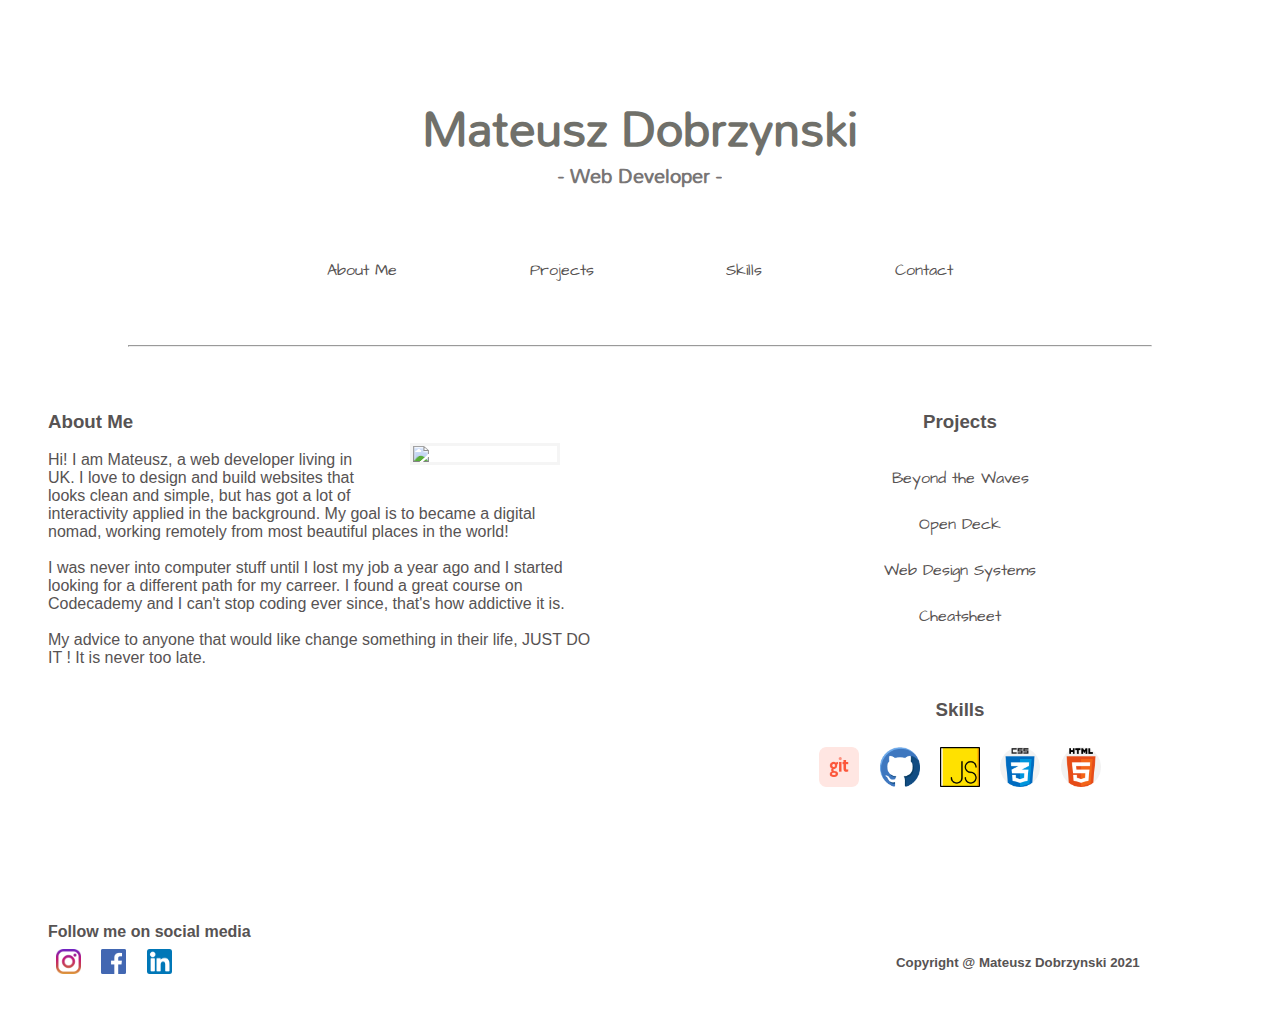
==== contact.html @ cbca0302 "create another stylesheet file to style contact html" ====
<!DOCTYPE html>
<html lang="en">

<head>
    <meta charset="UTF-8">
    <meta name="viewport" content="width=device-width, initial-scale=1.0">
    <title>Contact</title>
    <link rel="stylesheet" href="styles.css">
    <link rel="preconnect" href="https://fonts.gstatic.com">
    <link href="https://fonts.googleapis.com/css2?family=Architects+Daughter&display=swap" rel="stylesheet">
    <link rel="preconnect" href="https://fonts.gstatic.com">
    <link rel="preconnect" href="https://fonts.gstatic.com">
    <link rel="preconnect" href="https://fonts.gstatic.com">
    <link href="https://fonts.googleapis.com/css2?family=Mandali&display=swap" rel="stylesheet">
</head>

<body>
    <header>
        <h1>Mateusz Dobrzynski</h1>
        <h2> - Web Developer - </h2>

        <nav>
            <ul>
                <li>About Me</li>
                <li>Projects</li>
                <li>Skills</li>
                <li>Contact</li>
            </ul>
        </nav>
        <hr width="80%">

    </header>
    <main class="main-section">
        <section class="about-me">
            <div class="me-container">
                <img class="main-image" src="Street Photo Brighton_0016.jpg" width="150px">

                <h3>About Me</h3><br>
                <p>Hi! I am Mateusz, a web developer living in UK. I love to design and build websites that looks clean
                    and simple, but has got a lot of interactivity applied in the background. My goal is to became a
                    digital nomad, working remotely from most beautiful places in the world!</p><br>
                <p>I was never into computer stuff until I lost my job a year ago and I started looking for a different
                    path for my carreer. I found a great course on Codecademy and I can't stop coding ever since, that's
                    how addictive it is.</p><br>
                <p>My advice to anyone that would like change something in their life, JUST DO IT ! It is never too
                    late. </p>

            </div>
        </section>
        <section class="rest">
            <div class="projects-container">
                <h3>Projects</h3><br>
                <ul class="projects-list">
                    <li class="list-2"><a href="https://mateuszdo.github.io/wave/" target=_blank>Beyond the Waves</a>
                    </li>
                    <li class="list-2"><a href="https://mateuszdo.github.io/opendeck/" target=_blank>Open Deck</a></li>
                    <li class="list-2"><a href="https://mateuszdo.github.io/webdesignsystem/" target=_blank>Web Design
                            Systems</a></li>
                    <li class="list-2"><a href="https://mateuszdo.github.io/cheatsheet.github.io/"
                            target=_blank>Cheatsheet</a></li>
                </ul>
            </div>
            <div class="skills-container">
                <h3>Skills</h3><br>
                <img class="list-3" src="git.png" width="40px">
                <img class="list-3" src="github.png" width="40px">
                <img class="list-3" src="js (1).png" width="40px">
                <img class="list-3" src="css.png" width="40px">
                <img class="list-3" src="html-5.png" width="40px">
            </div>
        </section>
    </main>
    <footer>
        <div class="left-footer">
            <h4>Follow me on social media</h4>
            <img class="list-3" src="instagram.png" width="25px">
            <img class="list-3" src="facebook.png" width="25px">
            <img class="list-3" src="linkedin.png" width="25px">
        </div>
        <div class="right-footer">
            <h5>Copyright @ Mateusz Dobrzynski 2021</h5>
        </div>
    </footer>
</body>

</html>
---- styles.css ----
* {
    margin: 0;
    padding: 0;
    box-sizing: border-box;
    font-family: Arial, Helvetica, sans-serif;
    color: rgb(87, 83, 83);
    
}
 

header {
    display: flex;
    flex-direction: column;
    align-items: center;
    margin-top: 5rem;;
}
li {
    display: inline-block;
    padding: 4rem;
    font-family: 'Architects Daughter';
}
a {
    font-family: 'Architects Daughter';
    text-decoration: none;
}
h1 {
    font-size: 3rem;
    font-family: 'Mandali';
    color: rgb(112, 112, 106)
}
h2 {
    font-family: 'Mandali';
    font-size: 1.25rem;
    margin-top: -1.25rem;
    opacity: .8;
}
.main-section {
    width: 100%;
    height: 30rem;
}
.me-container {
    float: left;
    width: 50%;
    height: 20rem;
    padding: 3rem;
    margin-top: 1rem;
    

}
.rest {
    float: right;
    width: 50%;
    height: 20rem;
    padding: 3rem;
    margin-top: 1rem;
    text-align: center;
}
.main-image {
    float: right;
    margin: 2rem;
    border: .2rem solid whitesmoke;

}


.list-2 {
    display: block;
    margin: 0.5rem;
    padding: .5rem;
}
.list-3 {
    margin: .5rem;
}
.skills-container {
    margin-top: 4rem;
}
footer {
    margin-top: 3rem;
}
.left-footer {
    float: left;
    width: 40%;
    margin: 3rem;
    
}
.right-footer {
    float: right;
    width: 30%;
    margin-top: 5rem;
   

}
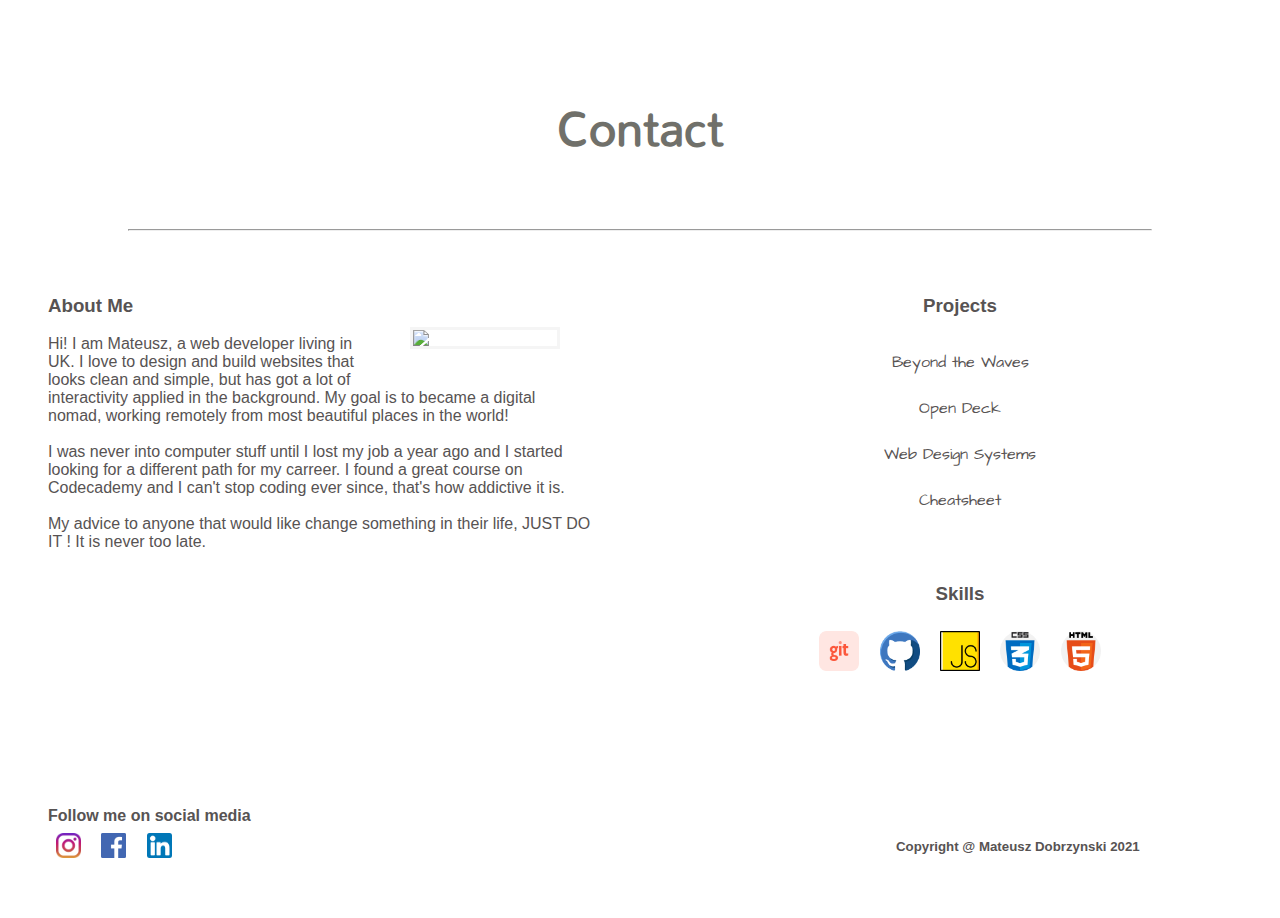
==== commit fcca8487: "link contact with styles2" ====
--- a/contact.html
+++ b/contact.html
@@ -5,7 +5,7 @@
     <meta charset="UTF-8">
     <meta name="viewport" content="width=device-width, initial-scale=1.0">
     <title>Contact</title>
-    <link rel="stylesheet" href="styles.css">
+    <link rel="stylesheet" href="styles2.css">
     <link rel="preconnect" href="https://fonts.gstatic.com">
     <link href="https://fonts.googleapis.com/css2?family=Architects+Daughter&display=swap" rel="stylesheet">
     <link rel="preconnect" href="https://fonts.gstatic.com">
@@ -16,17 +16,8 @@
 
 <body>
     <header>
-        <h1>Mateusz Dobrzynski</h1>
-        <h2> - Web Developer - </h2>
-
-        <nav>
-            <ul>
-                <li>About Me</li>
-                <li>Projects</li>
-                <li>Skills</li>
-                <li>Contact</li>
-            </ul>
-        </nav>
+        <h1>Contact</h1><br><br><br>
+       
         <hr width="80%">
 
     </header>
--- a/styles2.css
+++ b/styles2.css
@@ -0,0 +1,92 @@
+* {
+    margin: 0;
+    padding: 0;
+    box-sizing: border-box;
+    font-family: Arial, Helvetica, sans-serif;
+    color: rgb(87, 83, 83);
+    
+}
+ 
+
+header {
+    display: flex;
+    flex-direction: column;
+    align-items: center;
+    margin-top: 5rem;;
+}
+li {
+    display: inline-block;
+    padding: 4rem;
+    font-family: 'Architects Daughter';
+}
+a {
+    font-family: 'Architects Daughter';
+    text-decoration: none;
+}
+h1 {
+    font-size: 3rem;
+    font-family: 'Mandali';
+    color: rgb(112, 112, 106)
+}
+h2 {
+    font-family: 'Mandali';
+    font-size: 1.25rem;
+    margin-top: -1.25rem;
+    opacity: .8;
+}
+.main-section {
+    width: 100%;
+    height: 30rem;
+}
+.me-container {
+    float: left;
+    width: 50%;
+    height: 20rem;
+    padding: 3rem;
+    margin-top: 1rem;
+    
+
+}
+.rest {
+    float: right;
+    width: 50%;
+    height: 20rem;
+    padding: 3rem;
+    margin-top: 1rem;
+    text-align: center;
+}
+.main-image {
+    float: right;
+    margin: 2rem;
+    border: .2rem solid whitesmoke;
+
+}
+
+
+.list-2 {
+    display: block;
+    margin: 0.5rem;
+    padding: .5rem;
+}
+.list-3 {
+    margin: .5rem;
+}
+.skills-container {
+    margin-top: 4rem;
+}
+footer {
+    margin-top: 3rem;
+}
+.left-footer {
+    float: left;
+    width: 40%;
+    margin: 3rem;
+    
+}
+.right-footer {
+    float: right;
+    width: 30%;
+    margin-top: 5rem;
+   
+
+}
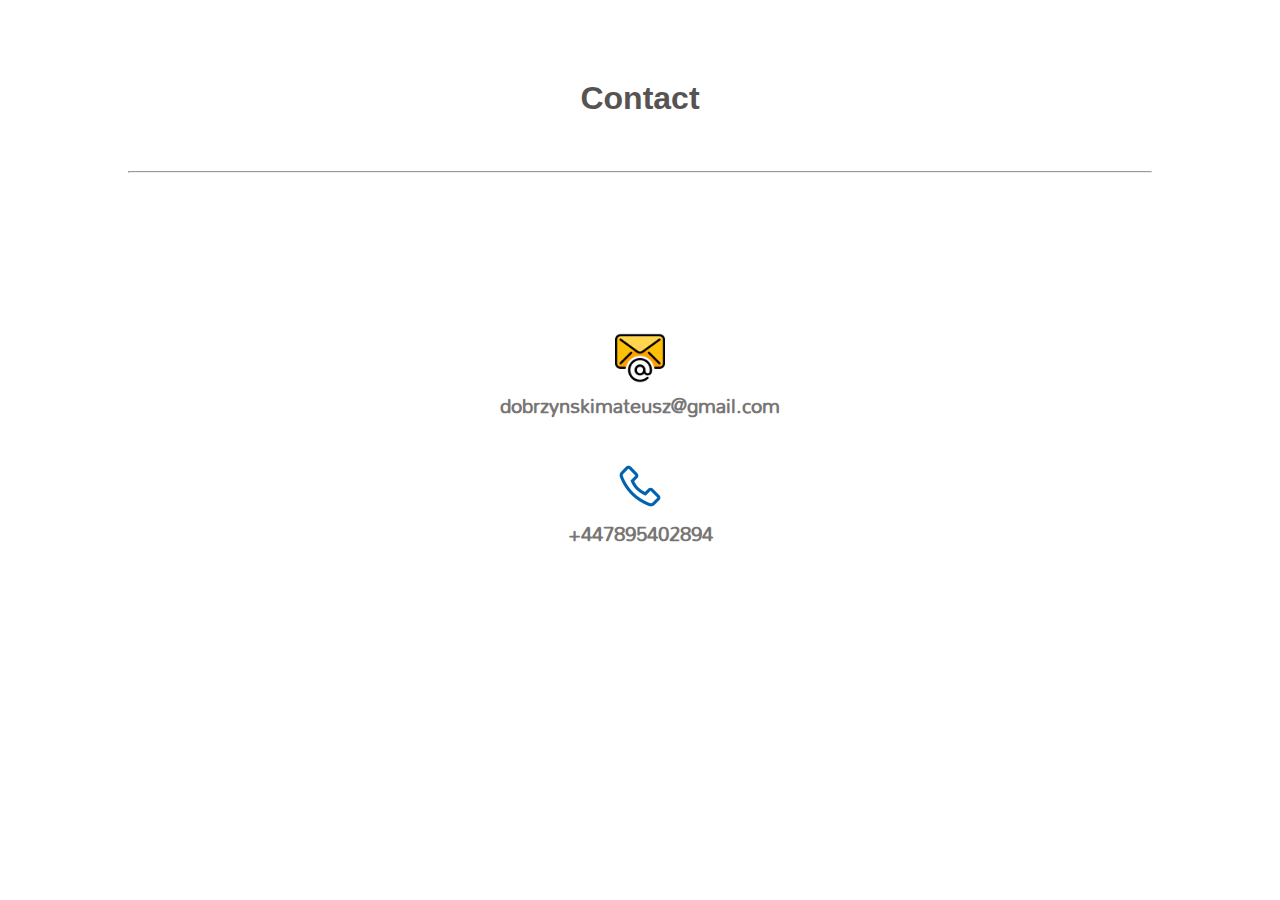
==== commit dec4d74c: "contact webpage styled" ====
--- a/contact.html
+++ b/contact.html
@@ -17,61 +17,11 @@
 <body>
     <header>
         <h1>Contact</h1><br><br><br>
-       
         <hr width="80%">
-
     </header>
-    <main class="main-section">
-        <section class="about-me">
-            <div class="me-container">
-                <img class="main-image" src="Street Photo Brighton_0016.jpg" width="150px">
-
-                <h3>About Me</h3><br>
-                <p>Hi! I am Mateusz, a web developer living in UK. I love to design and build websites that looks clean
-                    and simple, but has got a lot of interactivity applied in the background. My goal is to became a
-                    digital nomad, working remotely from most beautiful places in the world!</p><br>
-                <p>I was never into computer stuff until I lost my job a year ago and I started looking for a different
-                    path for my carreer. I found a great course on Codecademy and I can't stop coding ever since, that's
-                    how addictive it is.</p><br>
-                <p>My advice to anyone that would like change something in their life, JUST DO IT ! It is never too
-                    late. </p>
-
-            </div>
-        </section>
-        <section class="rest">
-            <div class="projects-container">
-                <h3>Projects</h3><br>
-                <ul class="projects-list">
-                    <li class="list-2"><a href="https://mateuszdo.github.io/wave/" target=_blank>Beyond the Waves</a>
-                    </li>
-                    <li class="list-2"><a href="https://mateuszdo.github.io/opendeck/" target=_blank>Open Deck</a></li>
-                    <li class="list-2"><a href="https://mateuszdo.github.io/webdesignsystem/" target=_blank>Web Design
-                            Systems</a></li>
-                    <li class="list-2"><a href="https://mateuszdo.github.io/cheatsheet.github.io/"
-                            target=_blank>Cheatsheet</a></li>
-                </ul>
-            </div>
-            <div class="skills-container">
-                <h3>Skills</h3><br>
-                <img class="list-3" src="git.png" width="40px">
-                <img class="list-3" src="github.png" width="40px">
-                <img class="list-3" src="js (1).png" width="40px">
-                <img class="list-3" src="css.png" width="40px">
-                <img class="list-3" src="html-5.png" width="40px">
-            </div>
-        </section>
-    </main>
-    <footer>
-        <div class="left-footer">
-            <h4>Follow me on social media</h4>
-            <img class="list-3" src="instagram.png" width="25px">
-            <img class="list-3" src="facebook.png" width="25px">
-            <img class="list-3" src="linkedin.png" width="25px">
-        </div>
-        <div class="right-footer">
-            <h5>Copyright @ Mateusz Dobrzynski 2021</h5>
-        </div>
-    </footer>
-</body>
-
-</html>+    <main>
+        <img src="email.png" width="50px"><br><br>
+        <h2>dobrzynskimateusz@gmail.com</h2><br><br>
+        <img src="pngwing.com.png" width="50px"><br><br>
+        <h2>+447895402894</h2>
+    </main>--- a/styles2.css
+++ b/styles2.css
@@ -14,79 +14,14 @@
     align-items: center;
     margin-top: 5rem;;
 }
-li {
-    display: inline-block;
-    padding: 4rem;
-    font-family: 'Architects Daughter';
-}
-a {
-    font-family: 'Architects Daughter';
-    text-decoration: none;
-}
-h1 {
-    font-size: 3rem;
-    font-family: 'Mandali';
-    color: rgb(112, 112, 106)
-}
+
 h2 {
     font-family: 'Mandali';
     font-size: 1.25rem;
     margin-top: -1.25rem;
     opacity: .8;
 }
-.main-section {
-    width: 100%;
-    height: 30rem;
-}
-.me-container {
-    float: left;
-    width: 50%;
-    height: 20rem;
-    padding: 3rem;
-    margin-top: 1rem;
-    
-
-}
-.rest {
-    float: right;
-    width: 50%;
-    height: 20rem;
-    padding: 3rem;
-    margin-top: 1rem;
+main {
     text-align: center;
-}
-.main-image {
-    float: right;
-    margin: 2rem;
-    border: .2rem solid whitesmoke;
-
-}
-
-
-.list-2 {
-    display: block;
-    margin: 0.5rem;
-    padding: .5rem;
-}
-.list-3 {
-    margin: .5rem;
-}
-.skills-container {
-    margin-top: 4rem;
-}
-footer {
-    margin-top: 3rem;
-}
-.left-footer {
-    float: left;
-    width: 40%;
-    margin: 3rem;
-    
-}
-.right-footer {
-    float: right;
-    width: 30%;
-    margin-top: 5rem;
-   
-
-}
+    margin-top: 10rem;
+}